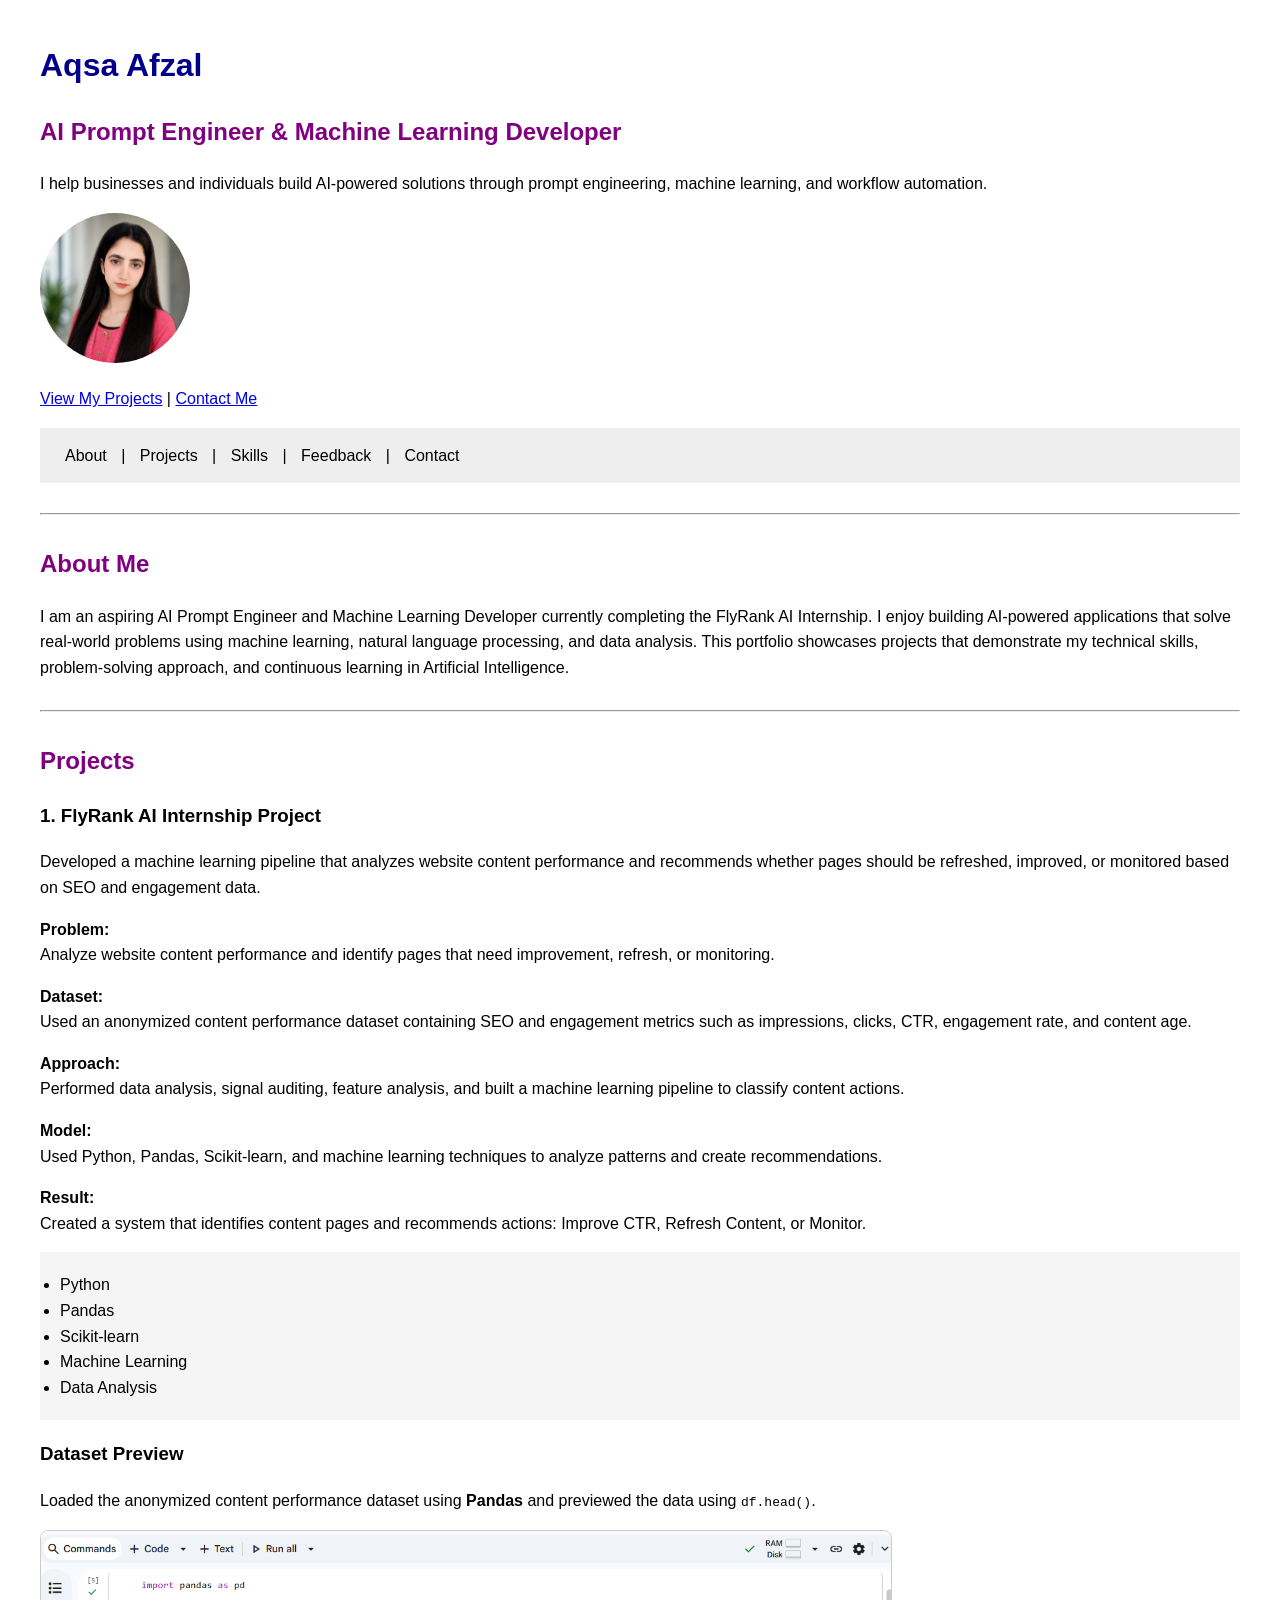
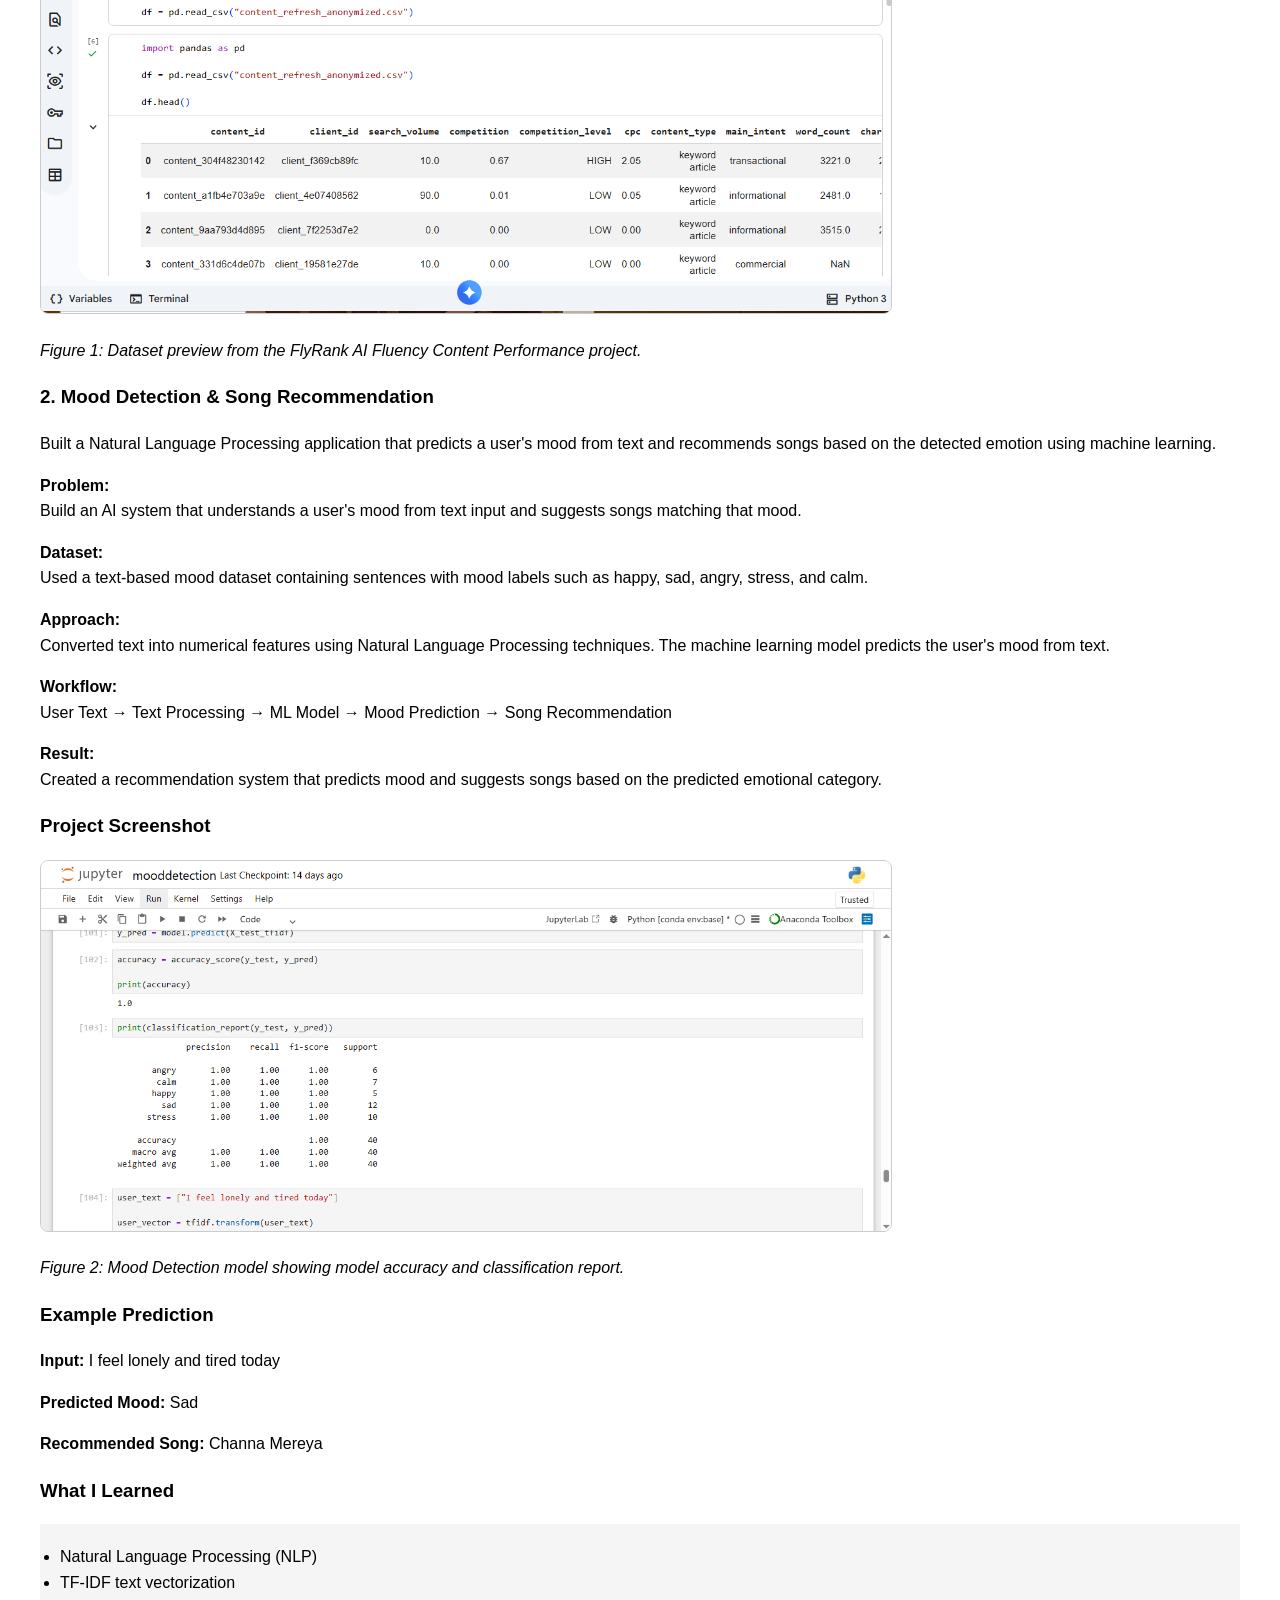
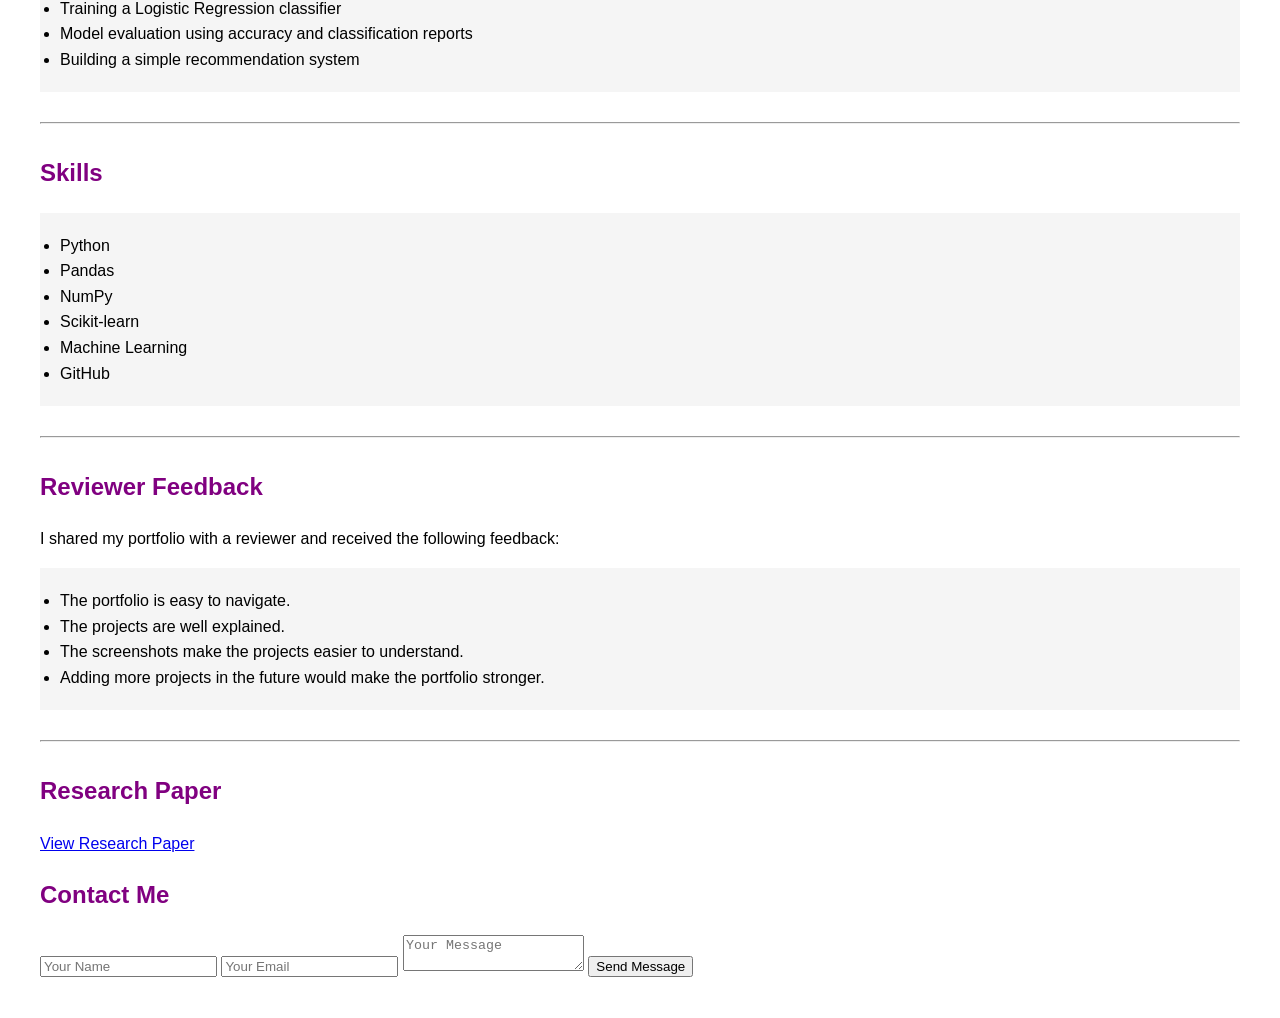
==== index.html @ c4034cca "Update index.html" ====
<!DOCTYPE html>
<html>

<head>
  
    <meta charset="UTF-8">
    <meta name="viewport" content="width=device-width, initial-scale=1.0">
    <title>Aqsa Afzal | AI/ML Portfolio</title>

    <style>
        body {
            font-family: Arial, sans-serif;
            margin: 40px;
            line-height: 1.6;
        }

        h1 {
            color: darkblue;
        }

        h2 {
            color: purple;
        }

        nav {
            background-color: #eeeeee;
            padding: 15px;
        }

        nav a {
            text-decoration: none;
            margin: 10px;
            color: black;
        }

        ul {
            background-color: #f5f5f5;
            padding: 20px;
        }

        hr {
            margin: 30px 0;
        }

        /* Profile Picture */
        .profile {
            width: 150px;
            height: 150px;
            border-radius: 50%;
            object-fit: cover;
        }

        /* Dataset Screenshot */
       .dataset {
    width: 100%;
    max-width: 850px;
    height: auto;
    border: 1px solid #ccc;
    border-radius: 8px;
}
    </style>
</head>



<body>

<h1>Aqsa Afzal</h1>

<h2>AI Prompt Engineer & Machine Learning Developer</h2>

<p>
I help businesses and individuals build AI-powered solutions through prompt engineering,
machine learning, and workflow automation.
</p>

<img src="profile.jpg" alt="Aqsa Afzal Profile Picture" class="profile">

<p>
<a href="#projects">View My Projects</a> |
<a href="#contact">Contact Me</a>

</p>


  

<nav>
    <a href="#about">About</a> |
    <a href="#projects">Projects</a> |
    <a href="#skills">Skills</a> |
    <a href="#feedback">Feedback</a> |
    <a href="#contact">Contact</a>
    
</nav>

<hr>


<h2 id="about">About Me</h2>
<p>
I am an aspiring AI Prompt Engineer and Machine Learning Developer currently completing the
FlyRank AI Internship. I enjoy building AI-powered applications that solve real-world
problems using machine learning, natural language processing, and data analysis.

This portfolio showcases projects that demonstrate my technical skills, problem-solving
approach, and continuous learning in Artificial Intelligence.
</p>
<hr>


<h2 id="projects">Projects</h2>


<h3>1. FlyRank AI Internship Project</h3>

<p>
Developed a machine learning pipeline that analyzes website content performance and
recommends whether pages should be refreshed, improved, or monitored based on SEO and
engagement data.
</p>
    

<p>
<b>Problem:</b><br>
Analyze website content performance and identify pages that need improvement,
refresh, or monitoring.
</p>

<p>
<b>Dataset:</b><br>
Used an anonymized content performance dataset containing SEO and engagement
metrics such as impressions, clicks, CTR, engagement rate, and content age.
</p>

<p>
<b>Approach:</b><br>
Performed data analysis, signal auditing, feature analysis, and built a machine
learning pipeline to classify content actions.
</p>

<p>
<b>Model:</b><br>
Used Python, Pandas, Scikit-learn, and machine learning techniques to analyze
patterns and create recommendations.
</p>

<p>
<b>Result:</b><br>
Created a system that identifies content pages and recommends actions:
Improve CTR, Refresh Content, or Monitor.
</p>

<ul>
    <li>Python</li>
    <li>Pandas</li>
    <li>Scikit-learn</li>
    <li>Machine Learning</li>
    <li>Data Analysis</li>
</ul>

<section class="project-section">

    <h3>Dataset Preview</h3>

    <p>
        Loaded the anonymized content performance dataset using
        <strong>Pandas</strong> and previewed the data using
        <code>df.head()</code>.
    </p>

   <img src="dataset-preview.png" alt="Dataset Preview" class="dataset">
    <p>
        <em>
            Figure 1: Dataset preview from the FlyRank AI Fluency Content Performance project.
        </em>
    </p>

</section>


<h3>2. Mood Detection & Song Recommendation</h3>

<p>
Built a Natural Language Processing application that predicts a user's mood from text
and recommends songs based on the detected emotion using machine learning.
</p>
    
<p>
<b>Problem:</b><br>
Build an AI system that understands a user's mood from text input and suggests
songs matching that mood.
</p>

<p>
<b>Dataset:</b><br>
Used a text-based mood dataset containing sentences with mood labels such as
happy, sad, angry, stress, and calm.
</p>

<p>
<b>Approach:</b><br>
Converted text into numerical features using Natural Language Processing
techniques. The machine learning model predicts the user's mood from text.
</p>

<p>
<b>Workflow:</b><br>
User Text → Text Processing → ML Model → Mood Prediction → Song Recommendation
</p>

<p>
<b>Result:</b><br>
Created a recommendation system that predicts mood and suggests songs based on
the predicted emotional category.
</p>
<h3>Project Screenshot</h3>

<img src="mood.png"
     alt="Mood Detection Project"
     class="dataset">


   
<p>
    <em>
        Figure 2: Mood Detection model showing model accuracy and classification report.
    </em>
</p>

<h3>Example Prediction</h3>

<p><b>Input:</b> I feel lonely and tired today</p>

<p><b>Predicted Mood:</b> Sad</p>

<p><b>Recommended Song:</b> Channa Mereya</p>

<h3>What I Learned</h3>

<ul>
    <li>Natural Language Processing (NLP)</li>
    <li>TF-IDF text vectorization</li>
    <li>Training a Logistic Regression classifier</li>
    <li>Model evaluation using accuracy and classification reports</li>
    <li>Building a simple recommendation system</li>
</ul>

<hr>

<h2 id="skills">Skills</h2>

<ul>
    <li>Python</li>
    <li>Pandas</li>
    <li>NumPy</li>
    <li>Scikit-learn</li>
    <li>Machine Learning</li>
    <li>GitHub</li>
</ul>

<hr>

<h2 id="feedback">Reviewer Feedback</h2>

<p>I shared my portfolio with a reviewer and received the following feedback:</p>

<ul>
    <li>The portfolio is easy to navigate.</li>
    <li>The projects are well explained.</li>
    <li>The screenshots make the projects easier to understand.</li>
    <li>Adding more projects in the future would make the portfolio stronger.</li>
</ul>

<hr>




<h2>Research Paper</h2>

<p>
  <a href="paper.html" target="_blank">View Research Paper</a>
</p>


<section id="contact">
    <h2>Contact Me</h2>

    <form action="https://formsubmit.co/aqsaafzal493@gmail.com" method="POST">
        <input type="hidden" name="_captcha" value="false">
        <input type="hidden" name="_subject" value="New Portfolio Contact">

        <input type="text" name="name" placeholder="Your Name" required>

        <input type="email" name="email" placeholder="Your Email" required>

        <textarea name="message" placeholder="Your Message" required></textarea>

        <button type="submit">Send Message</button>
    </form>
</section>

</body>
</html>
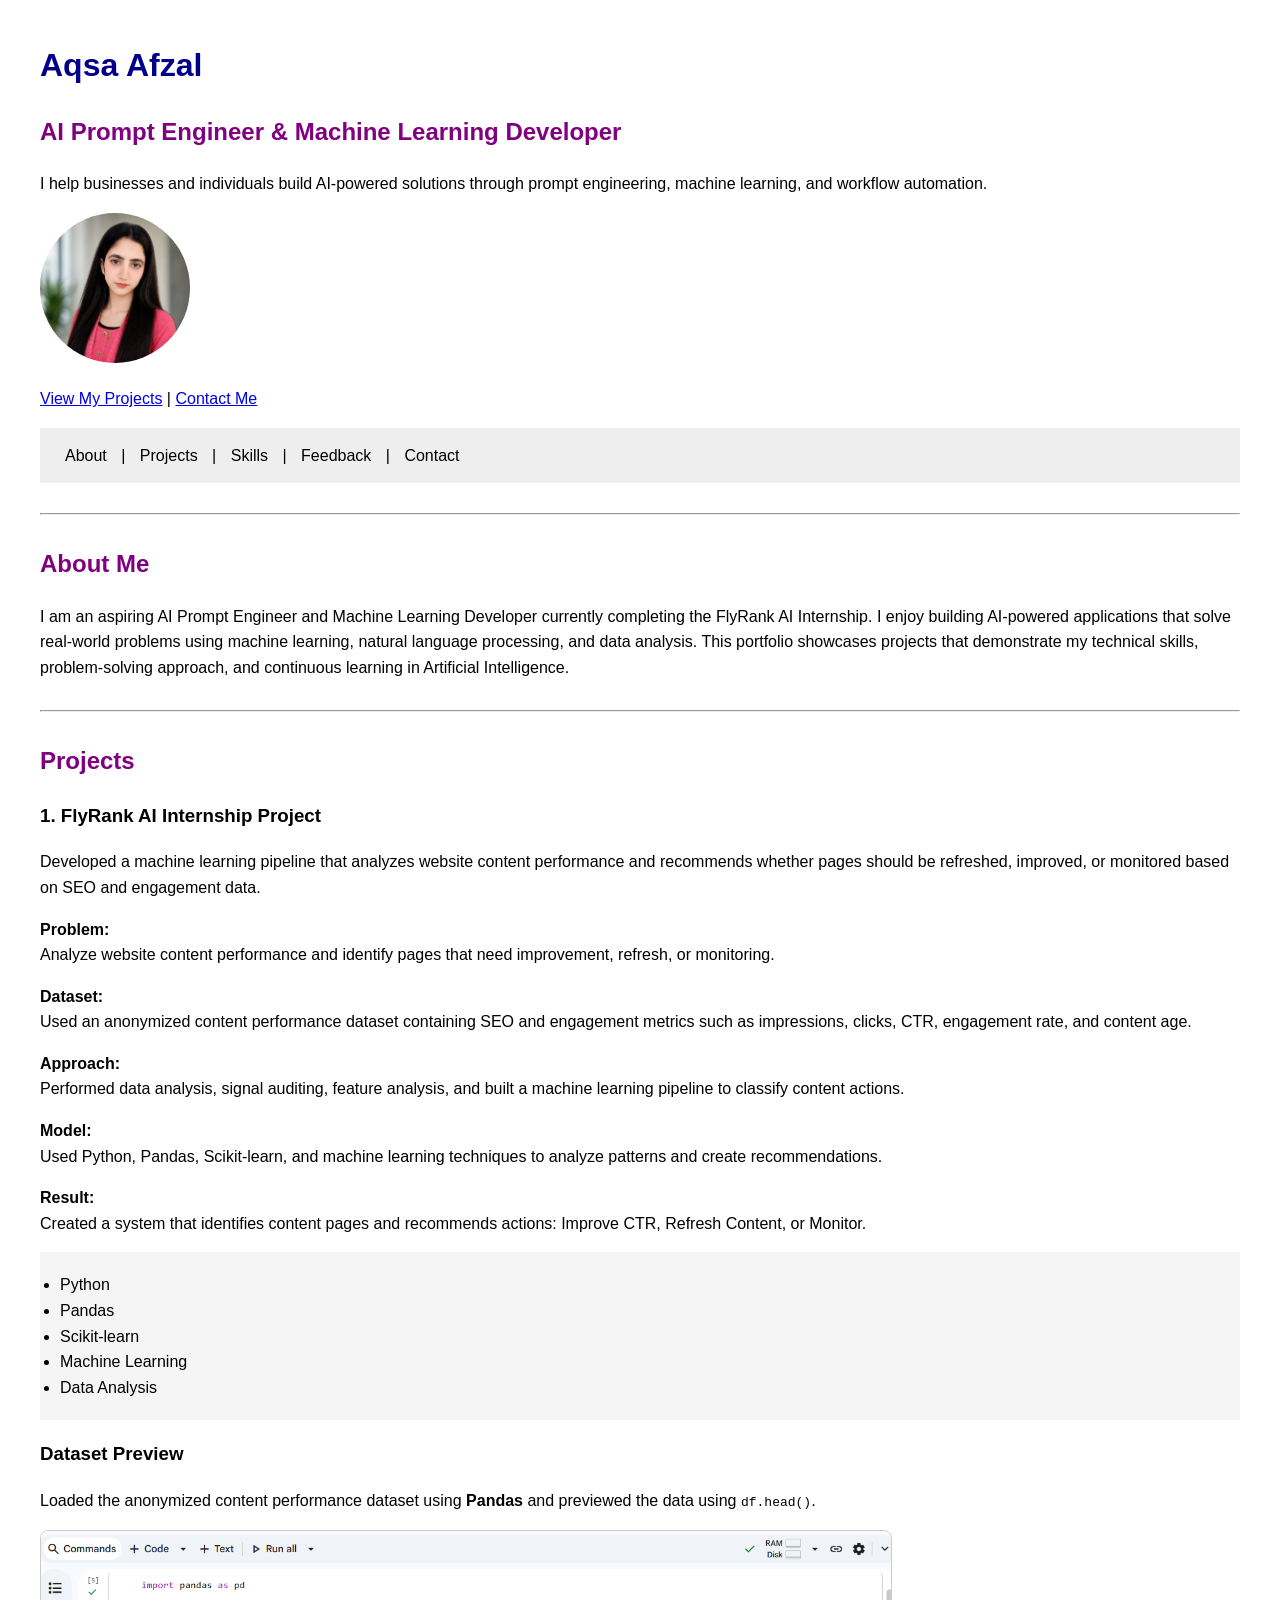
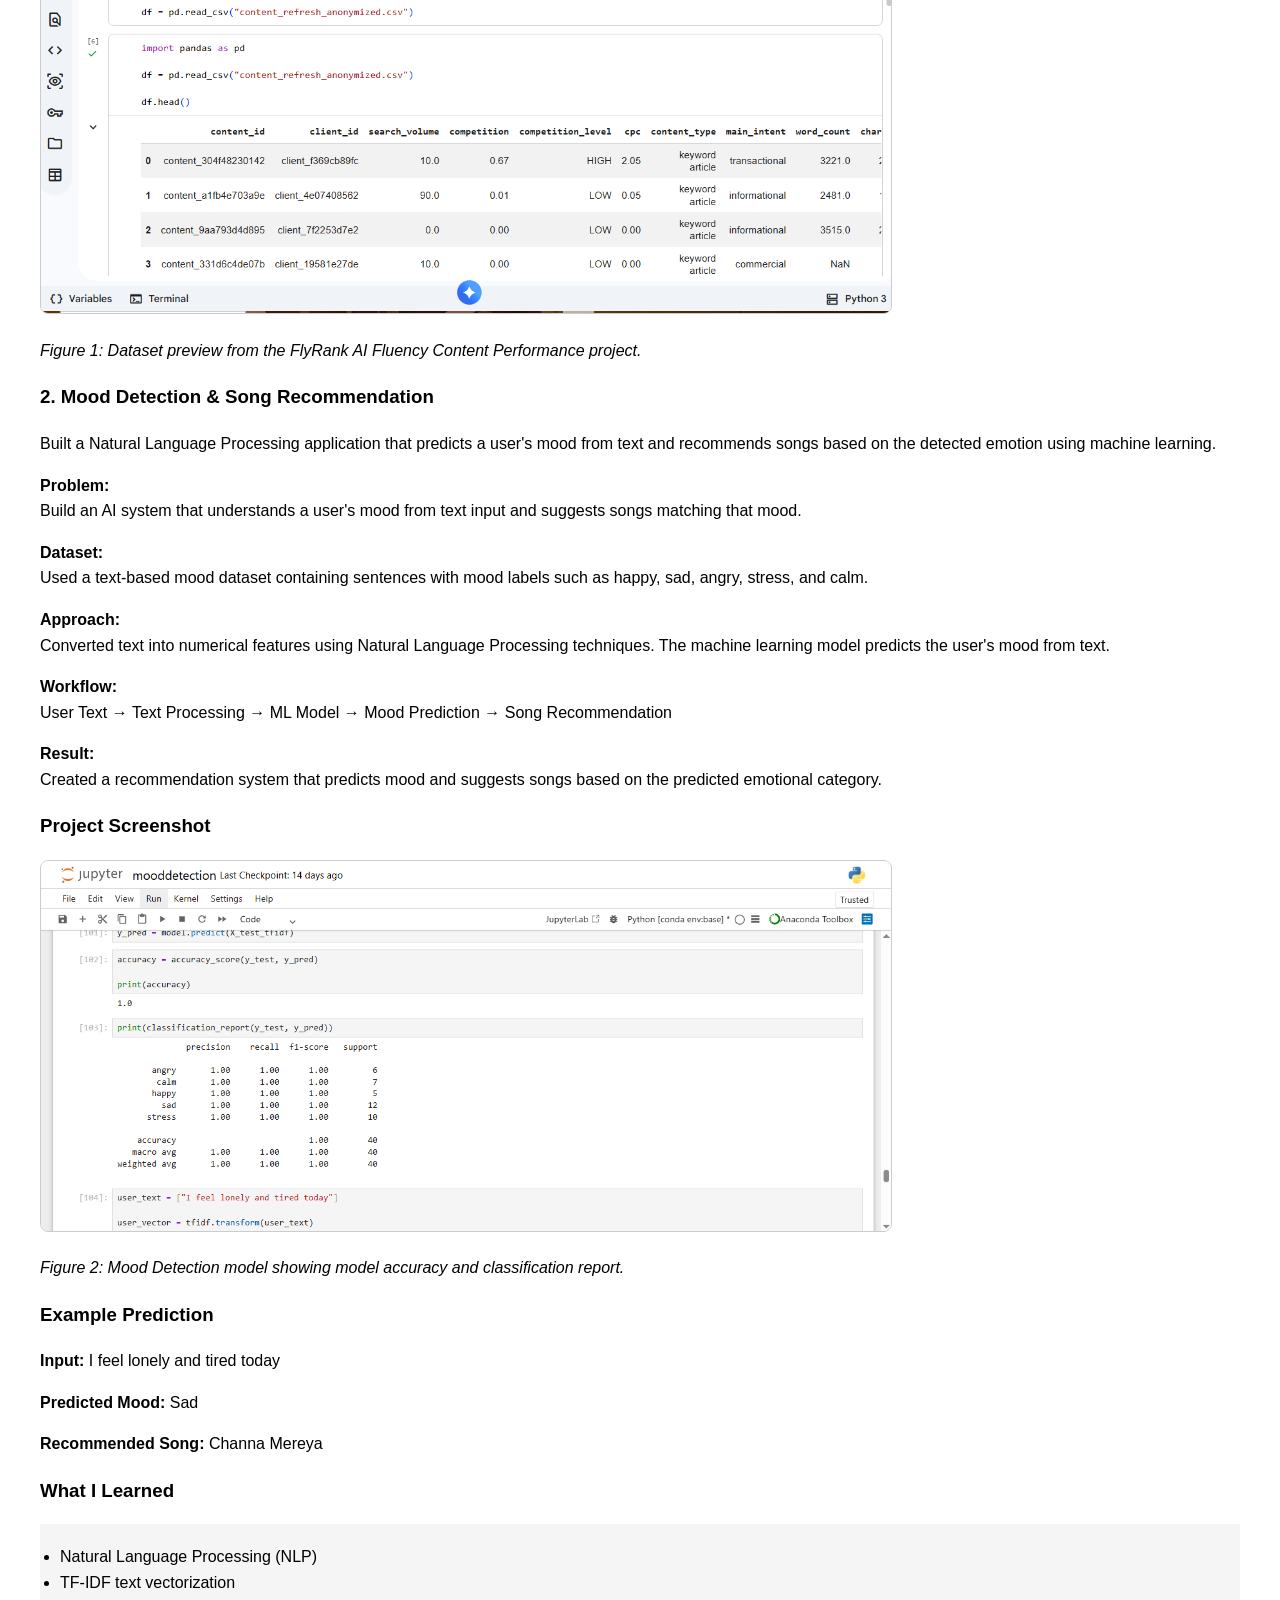
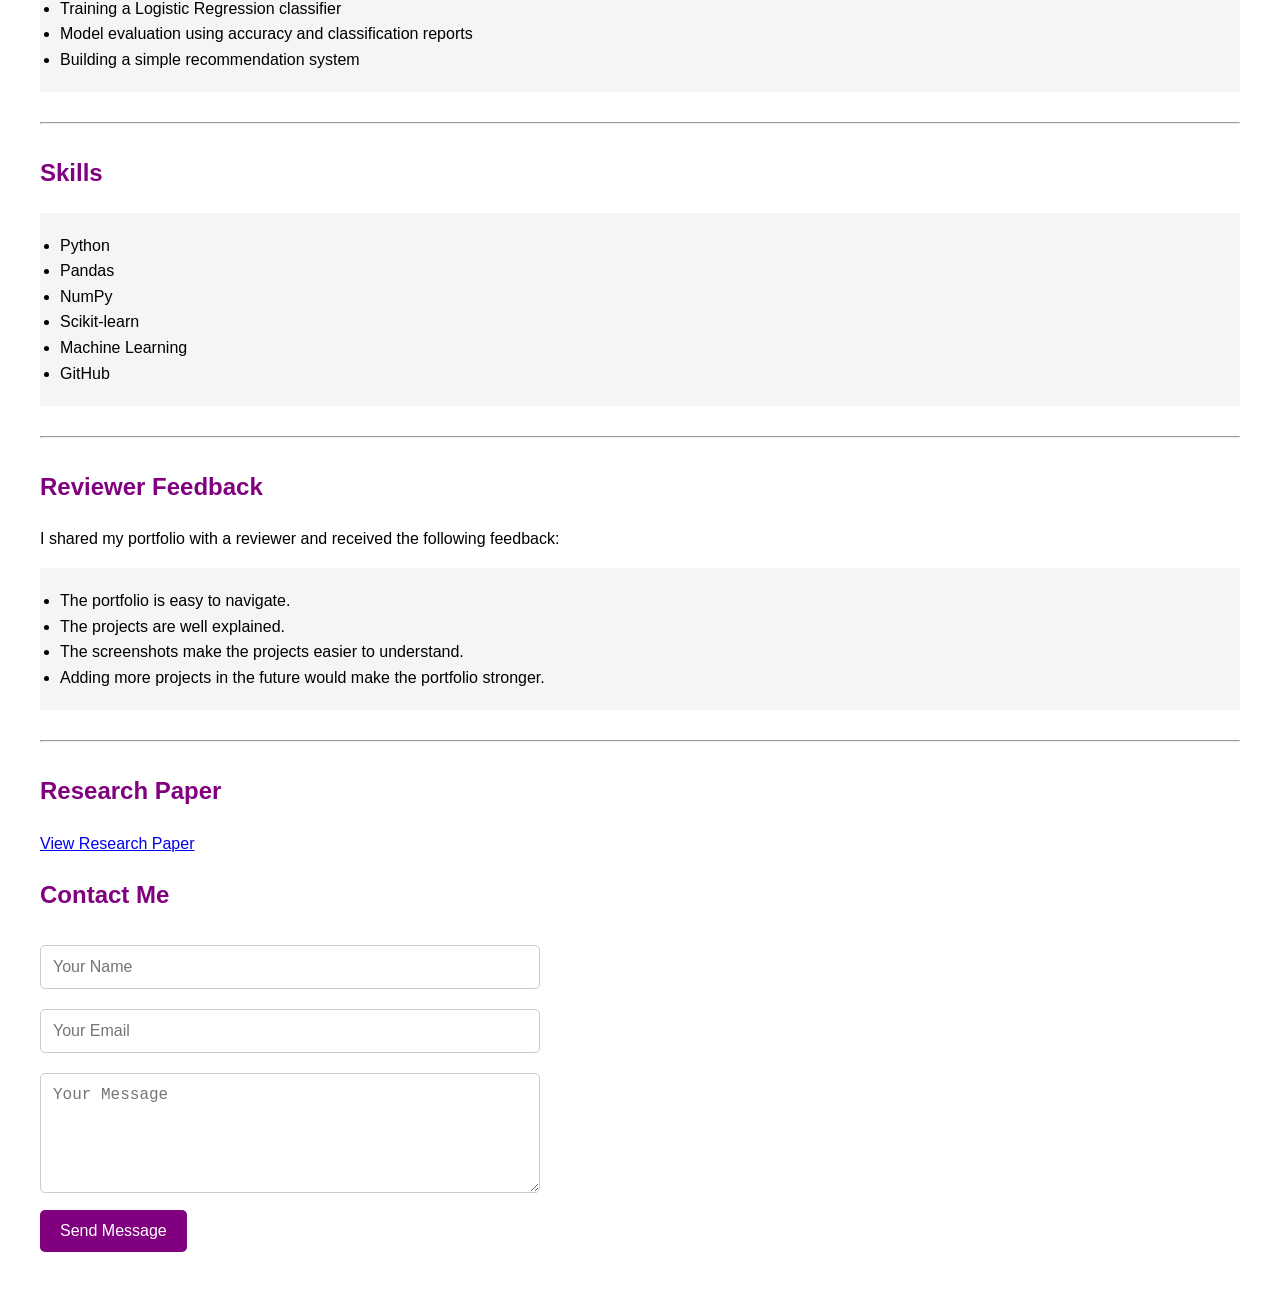
==== commit e3952da5: "Update index.html" ====
--- a/index.html
+++ b/index.html
@@ -57,6 +57,41 @@
     height: auto;
     border: 1px solid #ccc;
     border-radius: 8px;
+}
+        /* Contact Form */
+form {
+    max-width: 500px;
+    margin-top: 20px;
+}
+
+input,
+textarea {
+    width: 100%;
+    padding: 12px;
+    margin: 10px 0;
+    border: 1px solid #ccc;
+    border-radius: 5px;
+    box-sizing: border-box;
+    font-size: 16px;
+}
+
+textarea {
+    height: 120px;
+    resize: vertical;
+}
+
+button {
+    background-color: purple;
+    color: white;
+    padding: 12px 20px;
+    border: none;
+    border-radius: 5px;
+    font-size: 16px;
+    cursor: pointer;
+}
+
+button:hover {
+    opacity: 0.9;
 }
     </style>
 </head>
